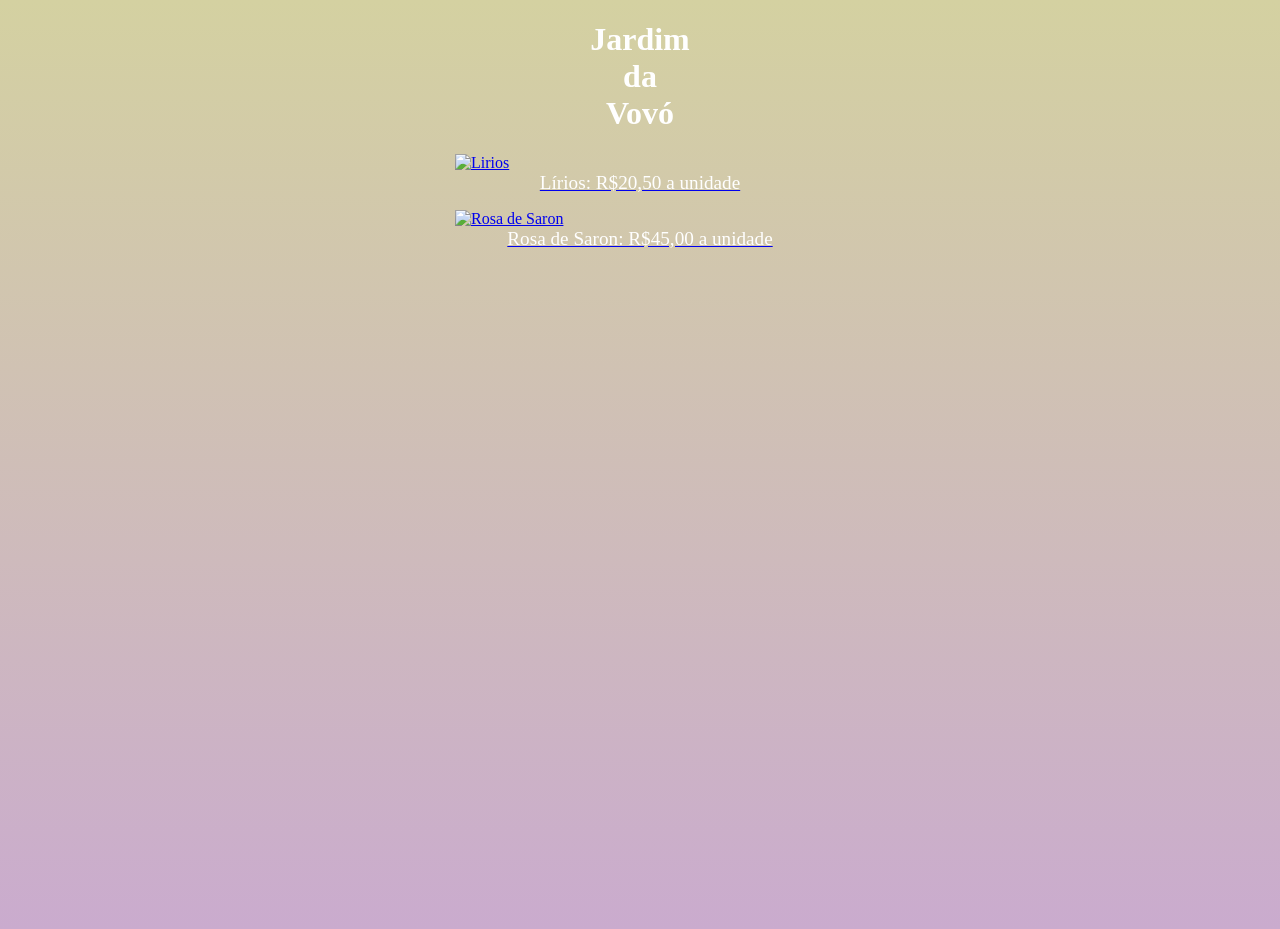
==== index.html @ 25fd28db "New project" ====
<!DOCTYPE html>
<html>
    <Head>
        <title> Jardim da Vovó </title>
        <style>
            body {background-image: linear-gradient(to bottom,#D4D1A1, rgb(202, 171, 206)); min-height: 100vh; }
            img {display: block; margin: 0 auto}
            h1 {text-align: center; color: white}
            figcaption {text-align: center; color: white; font-size: larger;}
        </style>
    </Head>
    <body>
        <h1> Jardim <br> da <br> Vovó </h1>
        <figure>
            <a href="lirio.html"><img src="https://florasantaclara.com.br/wp-content/uploads/2022/12/4-motivos-para-presentear-com-um-buque-de-lirio.jpg" alt="Lirios" width="370" heigth="247">
            <figcaption> Lírios: R$20,50 a unidade</figcaption></a>
        </figure>
        <figure>
            <a href="rosadeSaron.html"><img src="https://casajardimsintonia.com.br/wp-content/uploads/2024/08/Rosa-de-Saron.jpg" alt="Rosa de Saron" width="370" heigth="247">
            <figcaption> Rosa de Saron: R$45,00 a unidade</figcaption></a>
        </figure>
    </body>
</html>
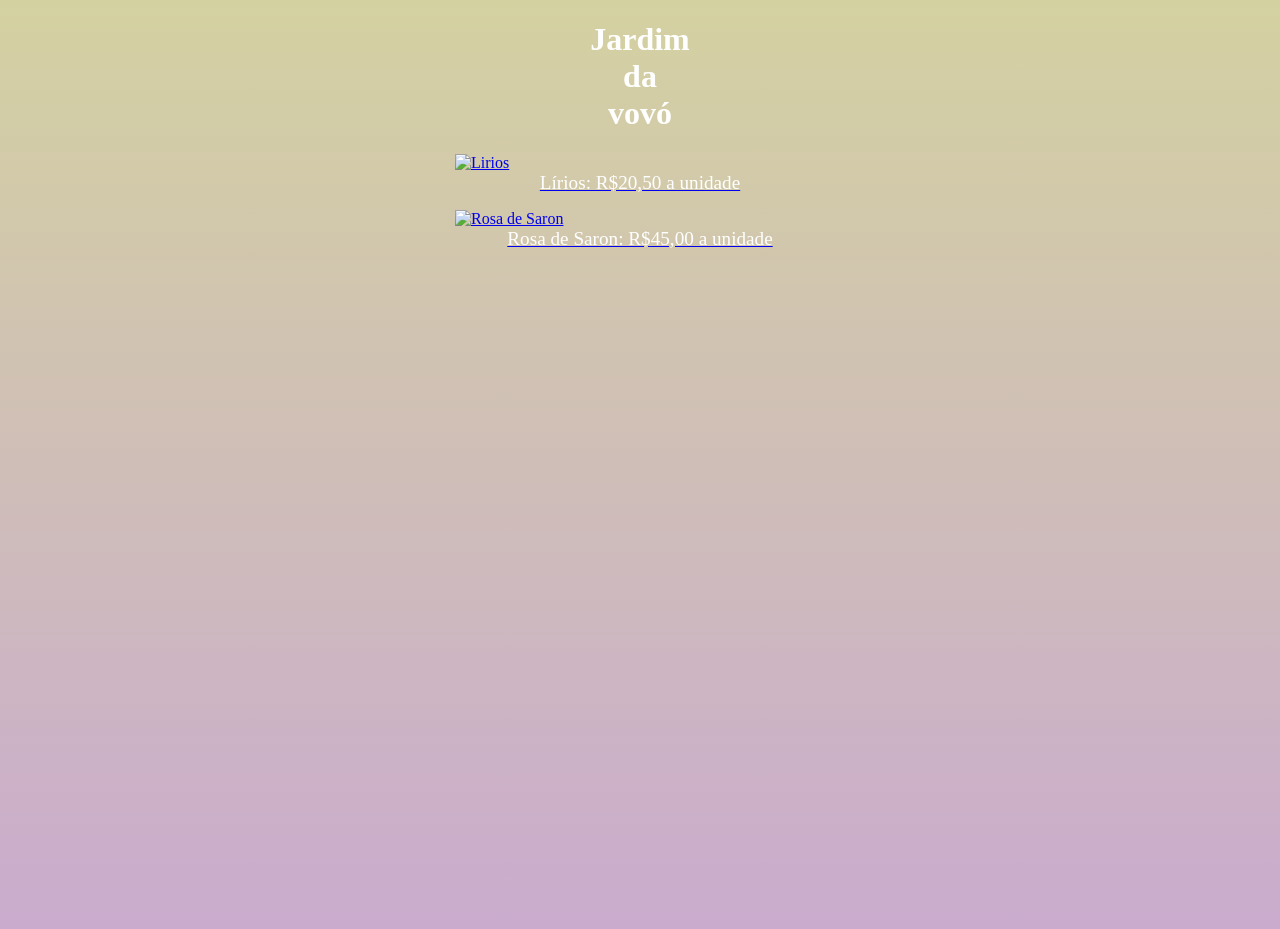
==== commit 005af955: "Update index.html" ====
--- a/index.html
+++ b/index.html
@@ -10,7 +10,7 @@
         </style>
     </Head>
     <body>
-        <h1> Jardim <br> da <br> Vovó </h1>
+        <h1> Jardim <br> da <br> vovó </h1>
         <figure>
             <a href="lirio.html"><img src="https://florasantaclara.com.br/wp-content/uploads/2022/12/4-motivos-para-presentear-com-um-buque-de-lirio.jpg" alt="Lirios" width="370" heigth="247">
             <figcaption> Lírios: R$20,50 a unidade</figcaption></a>
@@ -20,4 +20,5 @@
             <figcaption> Rosa de Saron: R$45,00 a unidade</figcaption></a>
         </figure>
     </body>
-</html>+
+</html>
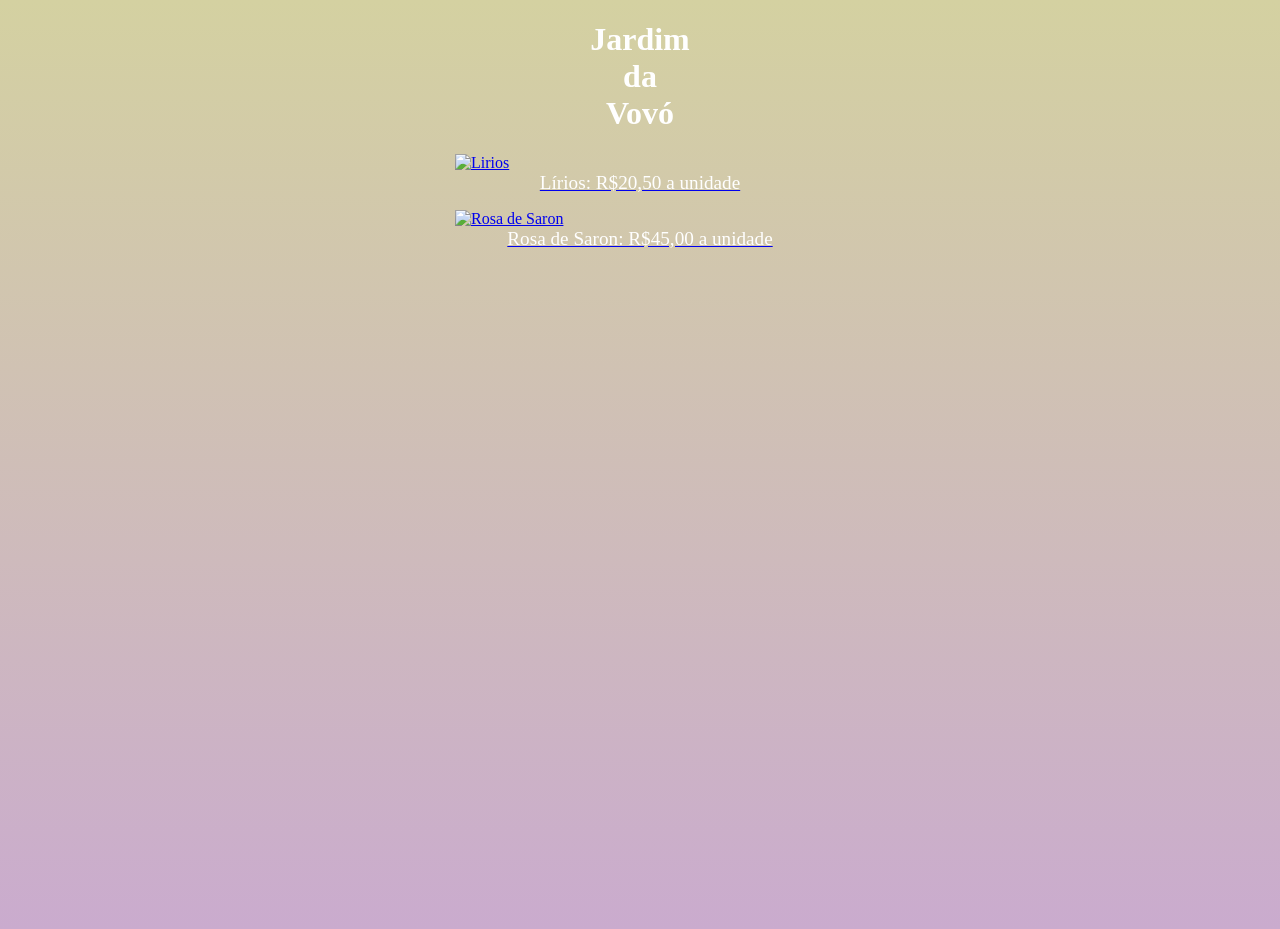
==== commit f3acb9ea: "Update index.html" ====
--- a/index.html
+++ b/index.html
@@ -10,7 +10,7 @@
         </style>
     </Head>
     <body>
-        <h1> Jardim <br> da <br> vovó </h1>
+        <h1> Jardim <br> da <br> Vovó </h1>
         <figure>
             <a href="lirio.html"><img src="https://florasantaclara.com.br/wp-content/uploads/2022/12/4-motivos-para-presentear-com-um-buque-de-lirio.jpg" alt="Lirios" width="370" heigth="247">
             <figcaption> Lírios: R$20,50 a unidade</figcaption></a>
@@ -22,3 +22,4 @@
     </body>
 
 </html>
+
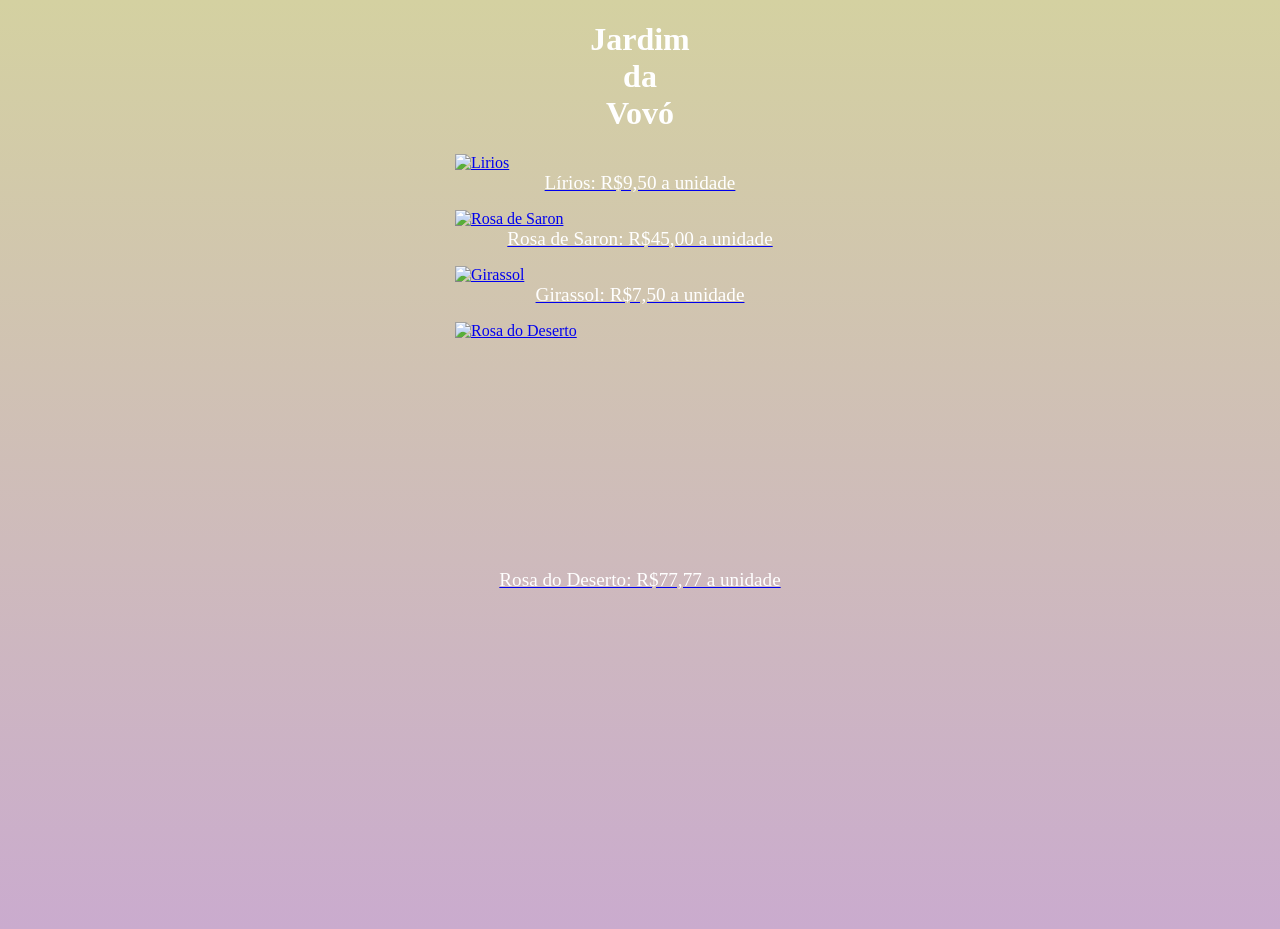
==== commit eb1229db: "Update index.html" ====
--- a/index.html
+++ b/index.html
@@ -12,14 +12,20 @@
     <body>
         <h1> Jardim <br> da <br> Vovó </h1>
         <figure>
-            <a href="lirio.html"><img src="https://florasantaclara.com.br/wp-content/uploads/2022/12/4-motivos-para-presentear-com-um-buque-de-lirio.jpg" alt="Lirios" width="370" heigth="247">
-            <figcaption> Lírios: R$20,50 a unidade</figcaption></a>
+            <a href="lirio.html"><img src="https://www.chefpanda.pt/wp-content/uploads/2024/07/lirio-real-1024x682.jpg" alt="Lirios" width="370" heigth="247">
+            <figcaption> Lírios: R$9,50 a unidade</figcaption></a>
         </figure>
         <figure>
             <a href="rosadeSaron.html"><img src="https://casajardimsintonia.com.br/wp-content/uploads/2024/08/Rosa-de-Saron.jpg" alt="Rosa de Saron" width="370" heigth="247">
             <figcaption> Rosa de Saron: R$45,00 a unidade</figcaption></a>
         </figure>
+        <figure>
+            <a href="girassol.html"> <img src="https://cloudfront-us-east-1.images.arcpublishing.com/infobae/Q5JZDFHE2RGHXMM42KX4ZBKNU4.jpg" alt="Girassol" width="370" heigth="247">
+            <figcaption> Girassol: R$7,50 a unidade</figcaption> </a>
+        </figure>
+        <figure>
+            <a href="rosadoDeserto.html"> <img src="https://images.tcdn.com.br/img/img_prod/1339521/rosa_do_deserto_priunda_multipetlas_1_20251125094854_f294335b4fe3.jpg" alt="Rosa do Deserto" width="370" height="247">
+            <figcaption> Rosa do Deserto: R$77,77 a unidade</figcaption></a>
+        </figure>
     </body>
-
 </html>
-
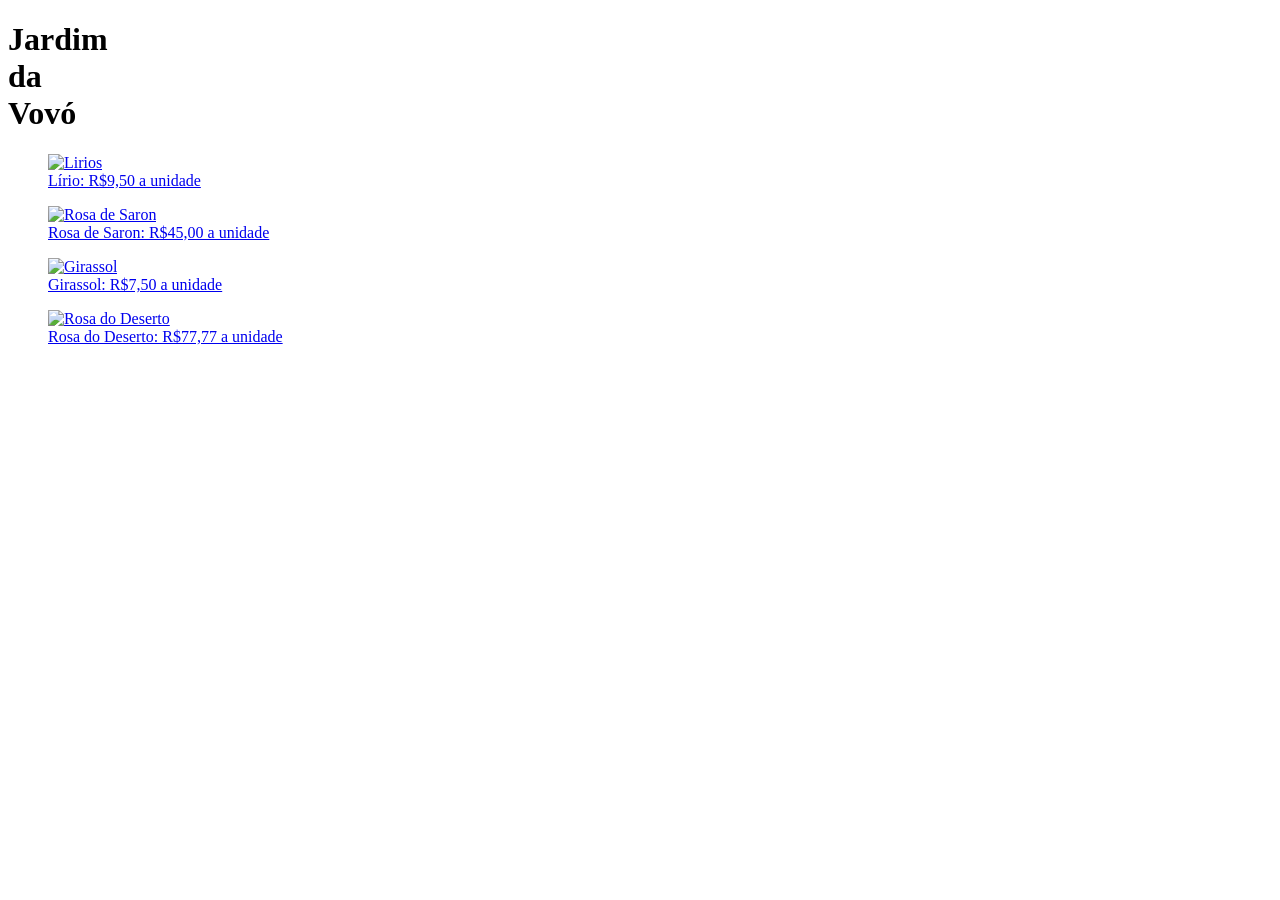
==== commit 3369ad86: "Update index.html" ====
--- a/index.html
+++ b/index.html
@@ -2,29 +2,24 @@
 <html>
     <Head>
         <title> Jardim da Vovó </title>
-        <style>
-            body {background-image: linear-gradient(to bottom,#D4D1A1, rgb(202, 171, 206)); min-height: 100vh; }
-            img {display: block; margin: 0 auto}
-            h1 {text-align: center; color: white}
-            figcaption {text-align: center; color: white; font-size: larger;}
-        </style>
+        <link rel="stylesheet" href="styles.css">
     </Head>
     <body>
         <h1> Jardim <br> da <br> Vovó </h1>
         <figure>
-            <a href="lirio.html"><img src="https://www.chefpanda.pt/wp-content/uploads/2024/07/lirio-real-1024x682.jpg" alt="Lirios" width="370" heigth="247">
-            <figcaption> Lírios: R$9,50 a unidade</figcaption></a>
+            <a href="lirio.html"><img src="https://www.chefpanda.pt/wp-content/uploads/2024/07/lirio-real-1024x682.jpg" alt="Lirios" width="35%" heigth="600">
+            <figcaption> Lírio: R$9,50 a unidade</figcaption></a>
         </figure>
         <figure>
-            <a href="rosadeSaron.html"><img src="https://casajardimsintonia.com.br/wp-content/uploads/2024/08/Rosa-de-Saron.jpg" alt="Rosa de Saron" width="370" heigth="247">
+            <a href="rosadeSaron.html"><img src="https://casajardimsintonia.com.br/wp-content/uploads/2024/08/Rosa-de-Saron.jpg" alt="Rosa de Saron" width="35%" heigth="600">
             <figcaption> Rosa de Saron: R$45,00 a unidade</figcaption></a>
         </figure>
         <figure>
-            <a href="girassol.html"> <img src="https://cloudfront-us-east-1.images.arcpublishing.com/infobae/Q5JZDFHE2RGHXMM42KX4ZBKNU4.jpg" alt="Girassol" width="370" heigth="247">
+            <a href="girassol.html"> <img src="https://cloudfront-us-east-1.images.arcpublishing.com/infobae/Q5JZDFHE2RGHXMM42KX4ZBKNU4.jpg" alt="Girassol" width="35%" heigth="600">
             <figcaption> Girassol: R$7,50 a unidade</figcaption> </a>
         </figure>
         <figure>
-            <a href="rosadoDeserto.html"> <img src="https://images.tcdn.com.br/img/img_prod/1339521/rosa_do_deserto_priunda_multipetlas_1_20251125094854_f294335b4fe3.jpg" alt="Rosa do Deserto" width="370" height="247">
+            <a href="rosadoDeserto.html"> <img src="https://images.tcdn.com.br/img/img_prod/1339521/rosa_do_deserto_priunda_multipetlas_1_20251125094854_f294335b4fe3.jpg" alt="Rosa do Deserto" width="35%" height="600">
             <figcaption> Rosa do Deserto: R$77,77 a unidade</figcaption></a>
         </figure>
     </body>
